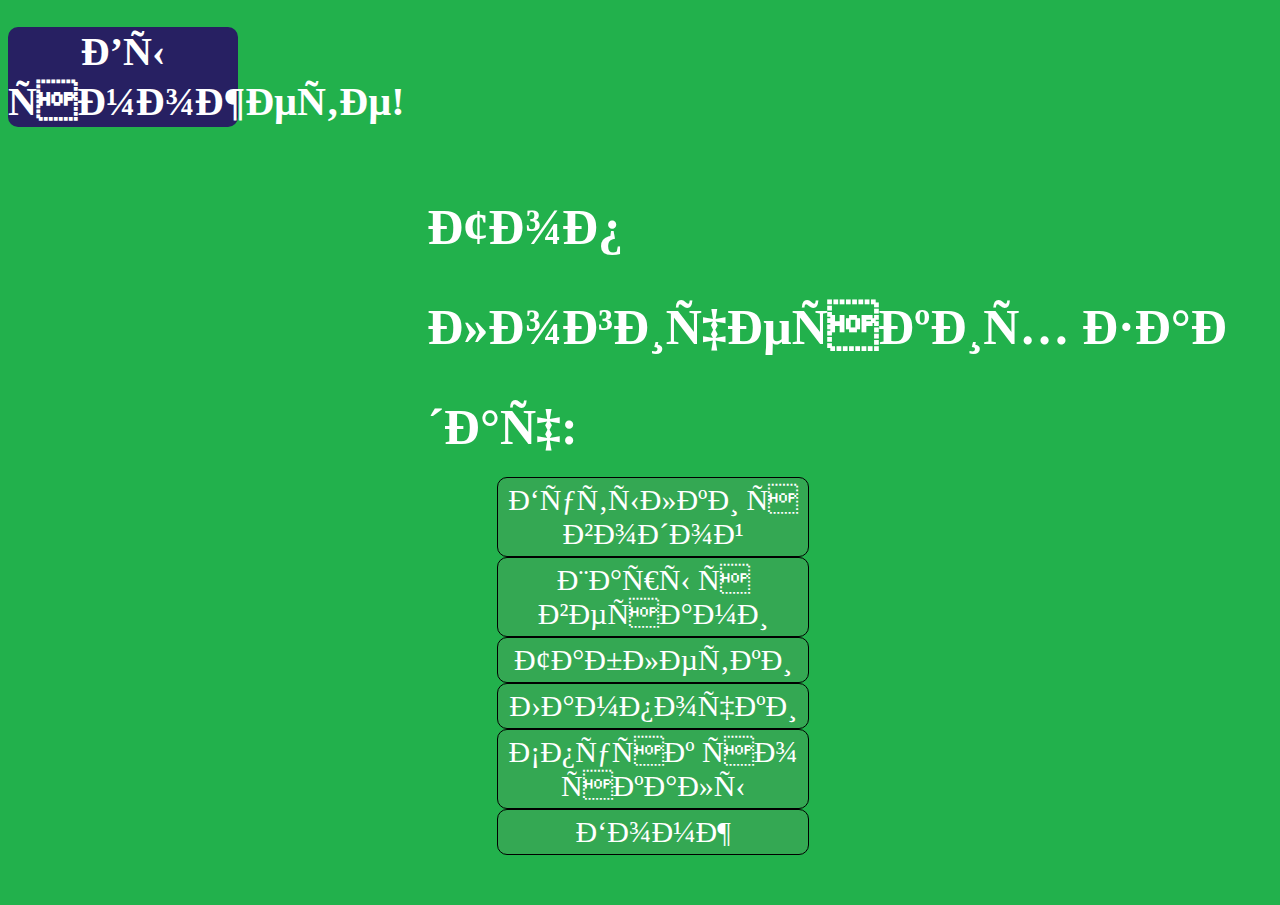
==== index.html @ 08d3e216 "Bomsh" ====
<!DOCTYPE html>
<html>
<head>
<!— Global site tag (gtag.js) - Google Analytics —>
<script async src="https://www.googletagmanager.com/gtag/js?id=UA-148494300-1"></script>
<script>
window.dataLayer = window.dataLayer || [];
function gtag(){dataLayer.push(arguments);}
gtag('js', new Date());

gtag('config', 'UA-148494300-1');
gtag('set', {'user_id': 'USER_ID'}); // Задание идентификатора пользователя с помощью параметра user_id (текущий пользователь).
</script>

 <meta charset="utf 8">
 <link rel="stylesheet" href="style.css">
</head>
<body>
 <h1 class="main">
 Вы сможете!
 </h1>
 <ul> <span class="top">Топ логических задач:</span>
	<li><a href="botl.html">Бутылки с водой</a></li>
	<li><a href="shar.html">Шары с весами</a></li>
	<li><a href="tabl.html">Таблетки</a></li>
	<li><a href="lamp.html">Лампочки</a></li>
	<li><a href="spusk.html">Спуск со скалы</a></li>
	<li>Бомж</li>
 </ul>
</body>
</html>
---- style.css ----
.main{
	font-size:40px;
	background-color: rgb(39,32,98);
	width:230px;
	line-height:50px;
	text-align:center;
	border-radius:10px;
	color:rgb(255,255,255);
}

body{
	background-color:rgb(34,177,76);
}
li{
	list-style-type:none;
	background-color:rgb(52,168,83);
	padding:5px;
	width:300px;
	color:rgb(255,255,255);
	font-weight:300;
	font-size:30px;
	border:1px solid black;
	/*margin-left:30px;*/
	text-align:center;
	margin-left:70px;
	border-radius:10px;
}
ul{
	font-size:50px;
	margin-left:30%;
	color:white;
	font-weight:bold;
}
.bot{
	font-size:40px;
	background-color: rgb(160,65,66);
	width:310px;
	line-height:50px;
	text-align:center;
	border-radius:10px;
	color:rgb(255,255,255);
	margin-left:40%;
}
a{
	text-decoration:none;
	color:white;
}
.obot{
	color:white;
	font-size:20px;
}
.i1{
	border-radius:20px;
	width:100px;o
	height:auto;
	padding:5px;
}
.i2{
	border-radius:20px;
	width:70px;
	height:auto;
	padding:5px;
}
.ans1{
	color:white;
	width:50px;
	background-color:rgb(36,102,54);
	border-radius:10px;
	font-weight:bold;
	text-align:center;
	margin-top:20px;
	margin-left:20px;
}
.a1{
	color:white;
	font-weight:bold;
}
details summary::-webkit-details-marker {
  display:none;
}
.top{
	line-height:2;
}
.back1{
	background-color:rgba(66,133,244,0.5);
	width:70px;
	font-size:20px;
	font-weight:bold;
	text-align:center;
	border-radius:5px;
}
.s1{
	border-radius:10px;
	width:200px;
	height:auto;
}
.s2{
	border-radius:10px;
	width:250px;
	height:auto;
}
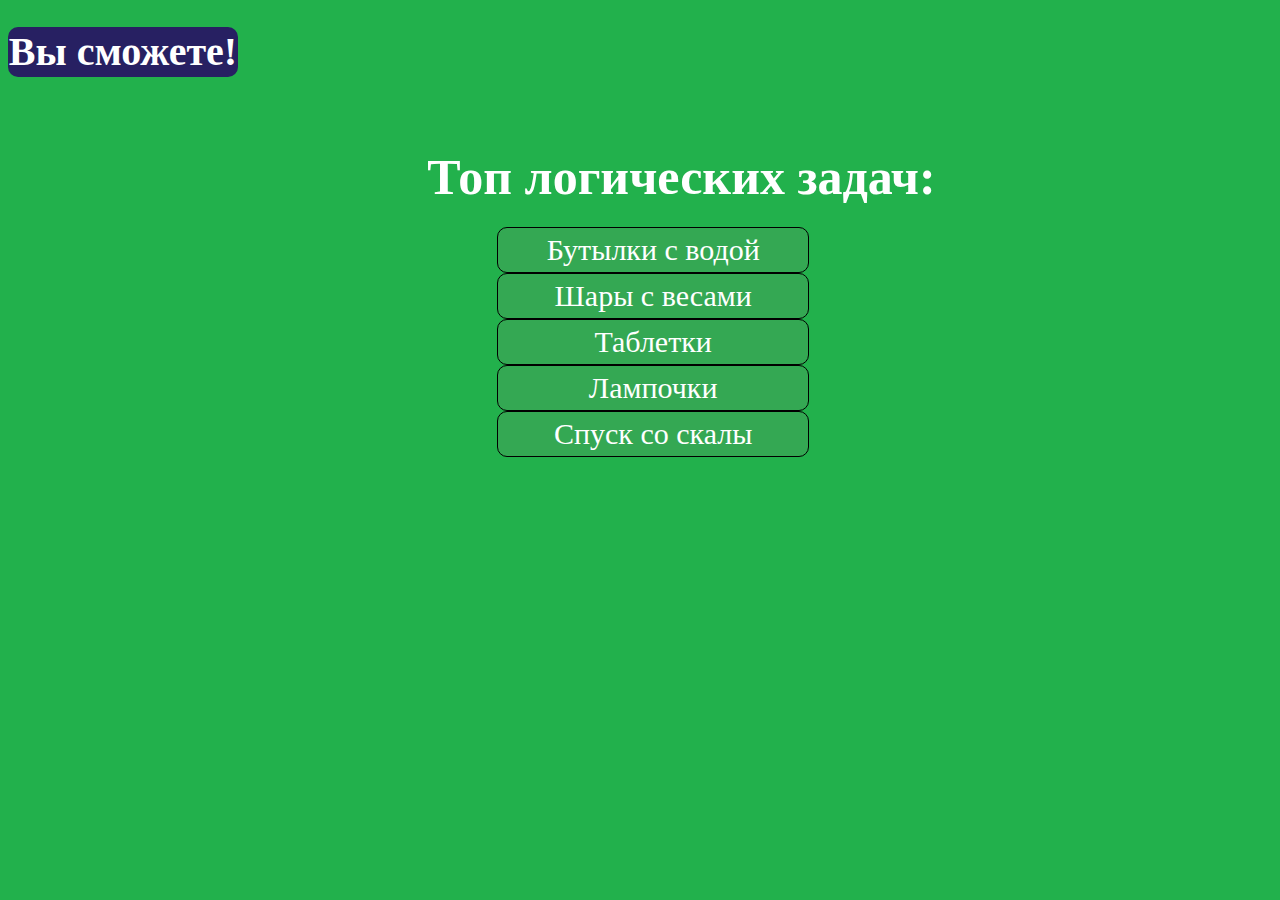
==== commit aad1bdc2: "minus bomsh" ====
--- a/index.html
+++ b/index.html
@@ -1,4 +1,4 @@
-<!DOCTYPE html>
+﻿<!DOCTYPE html>
 <html>
 <head>
 <!— Global site tag (gtag.js) - Google Analytics —>
@@ -25,7 +25,7 @@
 	<li><a href="tabl.html">Таблетки</a></li>
 	<li><a href="lamp.html">Лампочки</a></li>
 	<li><a href="spusk.html">Спуск со скалы</a></li>
-	<li>Бомж</li>
+	
  </ul>
 </body>
 </html>
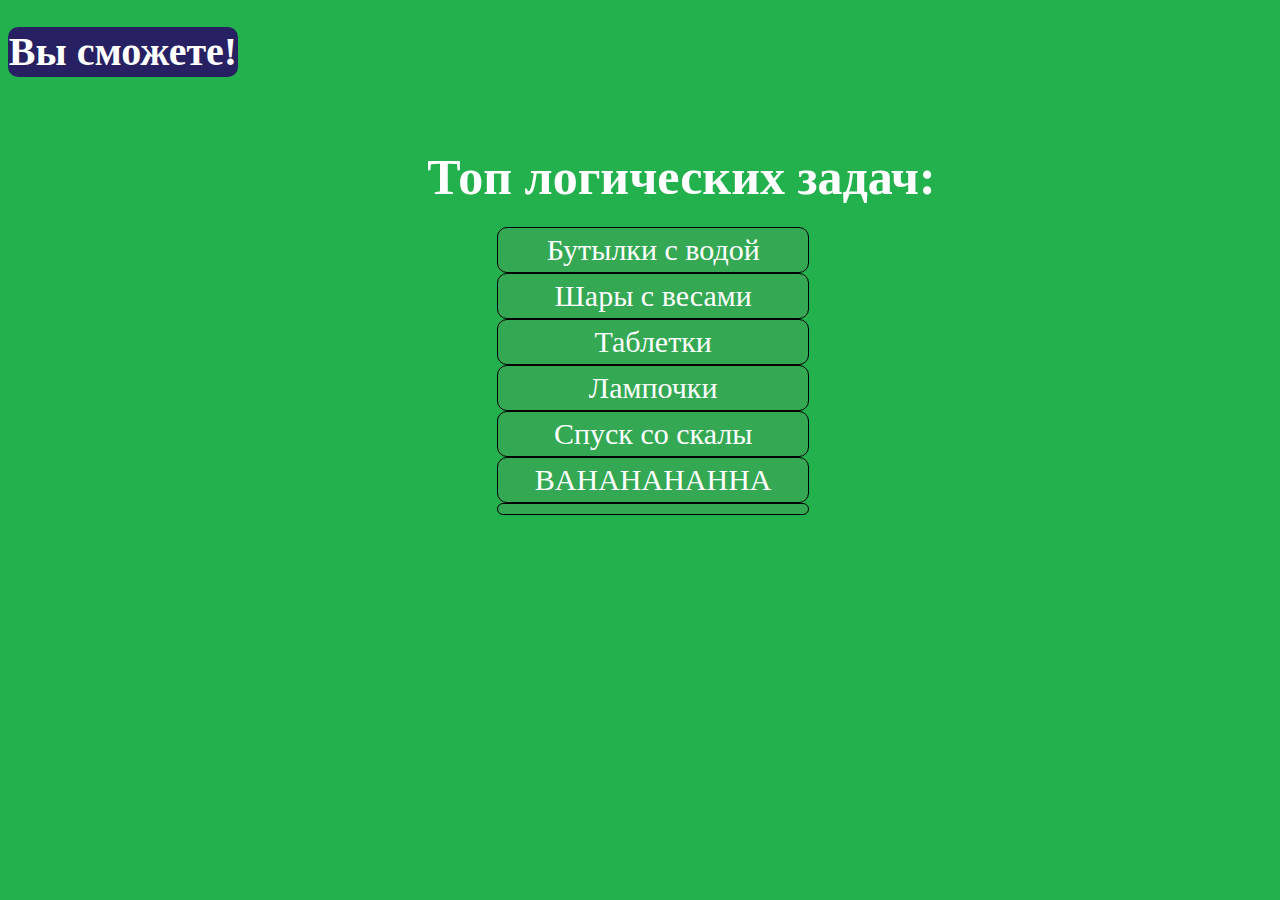
==== commit 45cd53e8: "adssad" ====
--- a/index.html
+++ b/index.html
@@ -25,7 +25,7 @@
 	<li><a href="tabl.html">Таблетки</a></li>
 	<li><a href="lamp.html">Лампочки</a></li>
 	<li><a href="spusk.html">Спуск со скалы</a></li>
-	
+	<li>BAHAHAHAHHA<li>
  </ul>
 </body>
 </html>
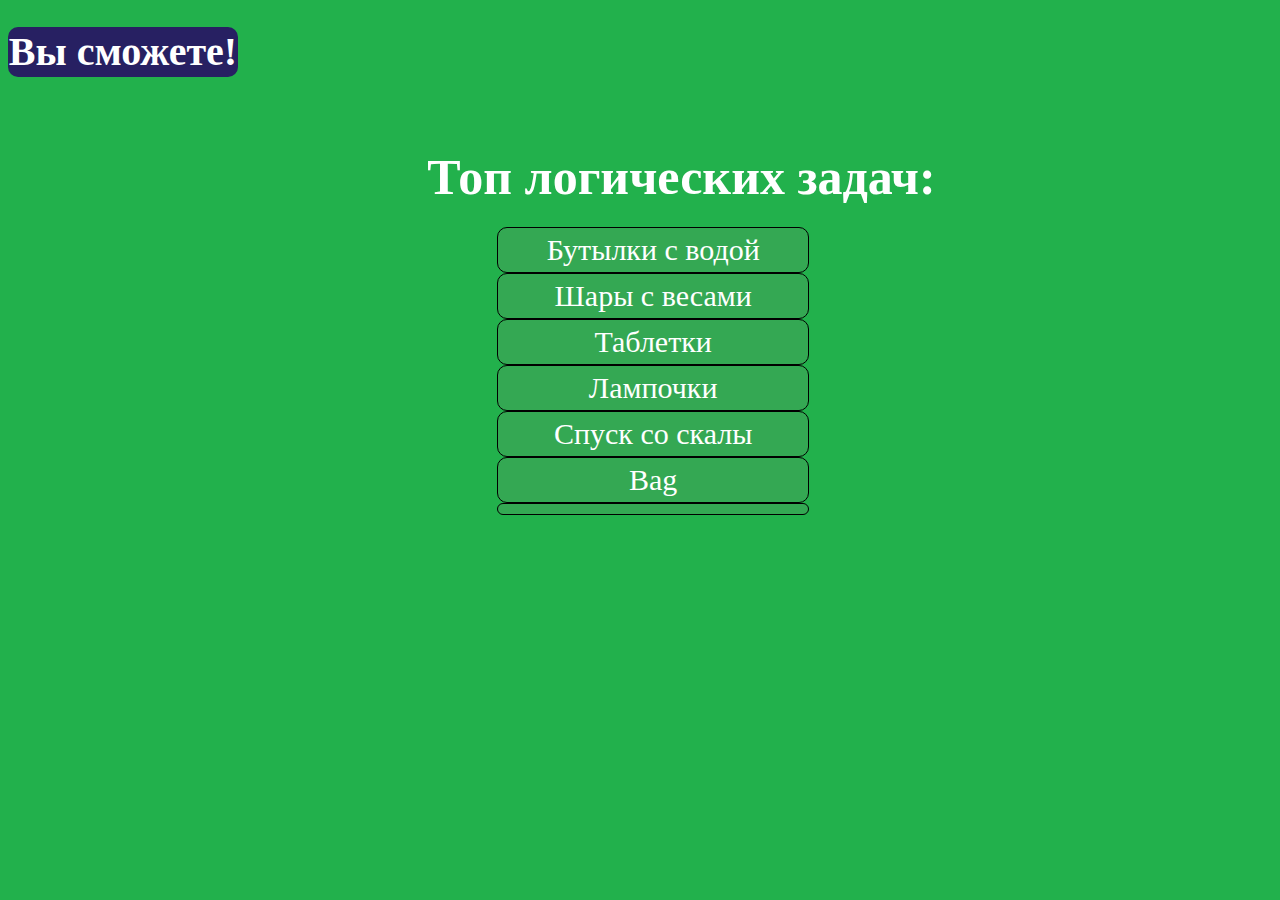
==== commit 9f2f2518: "Made changes" ====
--- a/index.html
+++ b/index.html
@@ -25,7 +25,7 @@
 	<li><a href="tabl.html">Таблетки</a></li>
 	<li><a href="lamp.html">Лампочки</a></li>
 	<li><a href="spusk.html">Спуск со скалы</a></li>
-	<li>BAHAHAHAHHA<li>
+	<li>Bag<li>
  </ul>
 </body>
 </html>
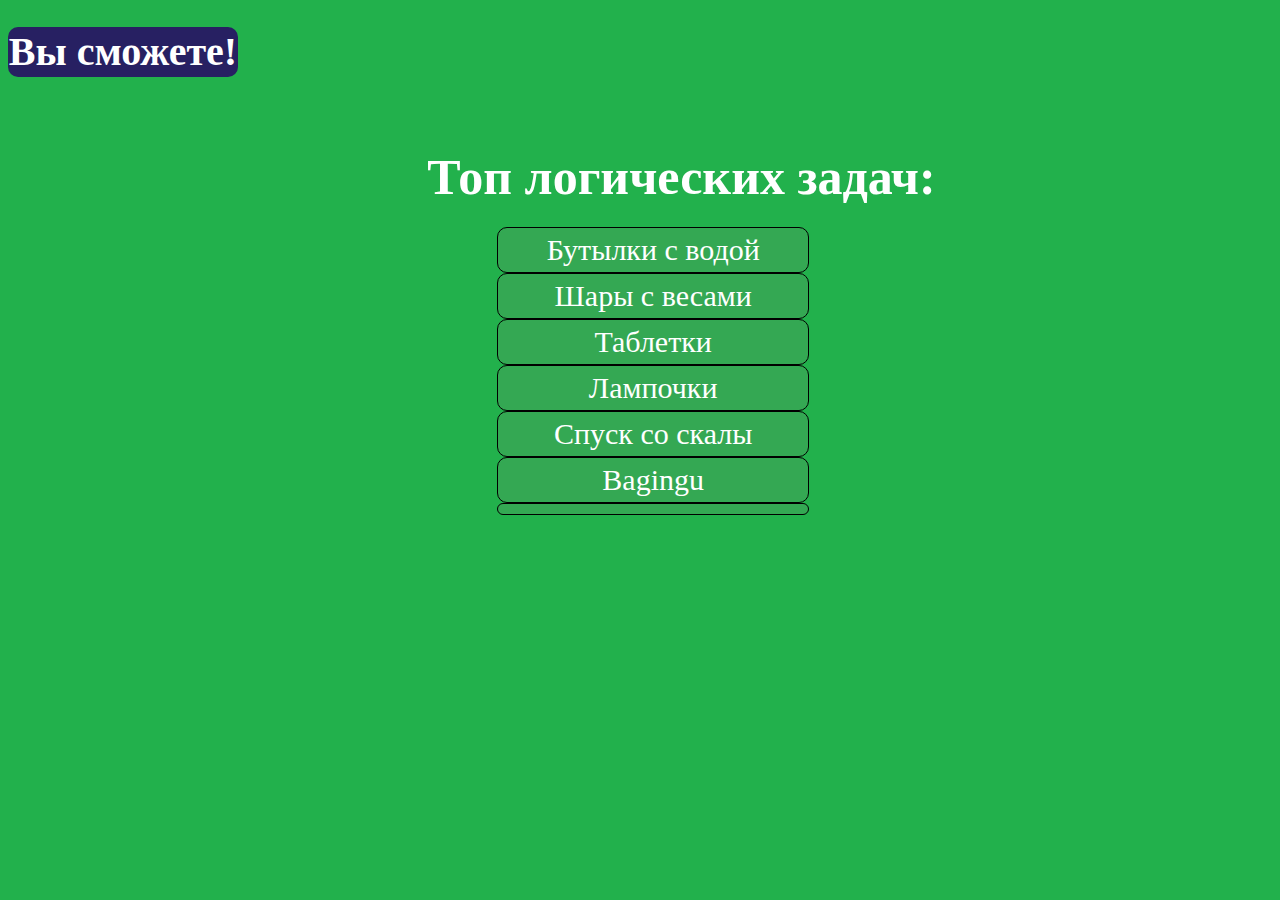
==== commit eb6310b4: "Made one changes" ====
--- a/index.html
+++ b/index.html
@@ -25,7 +25,7 @@
 	<li><a href="tabl.html">Таблетки</a></li>
 	<li><a href="lamp.html">Лампочки</a></li>
 	<li><a href="spusk.html">Спуск со скалы</a></li>
-	<li>Bag<li>
+	<li>Bagingu<li>
  </ul>
 </body>
 </html>
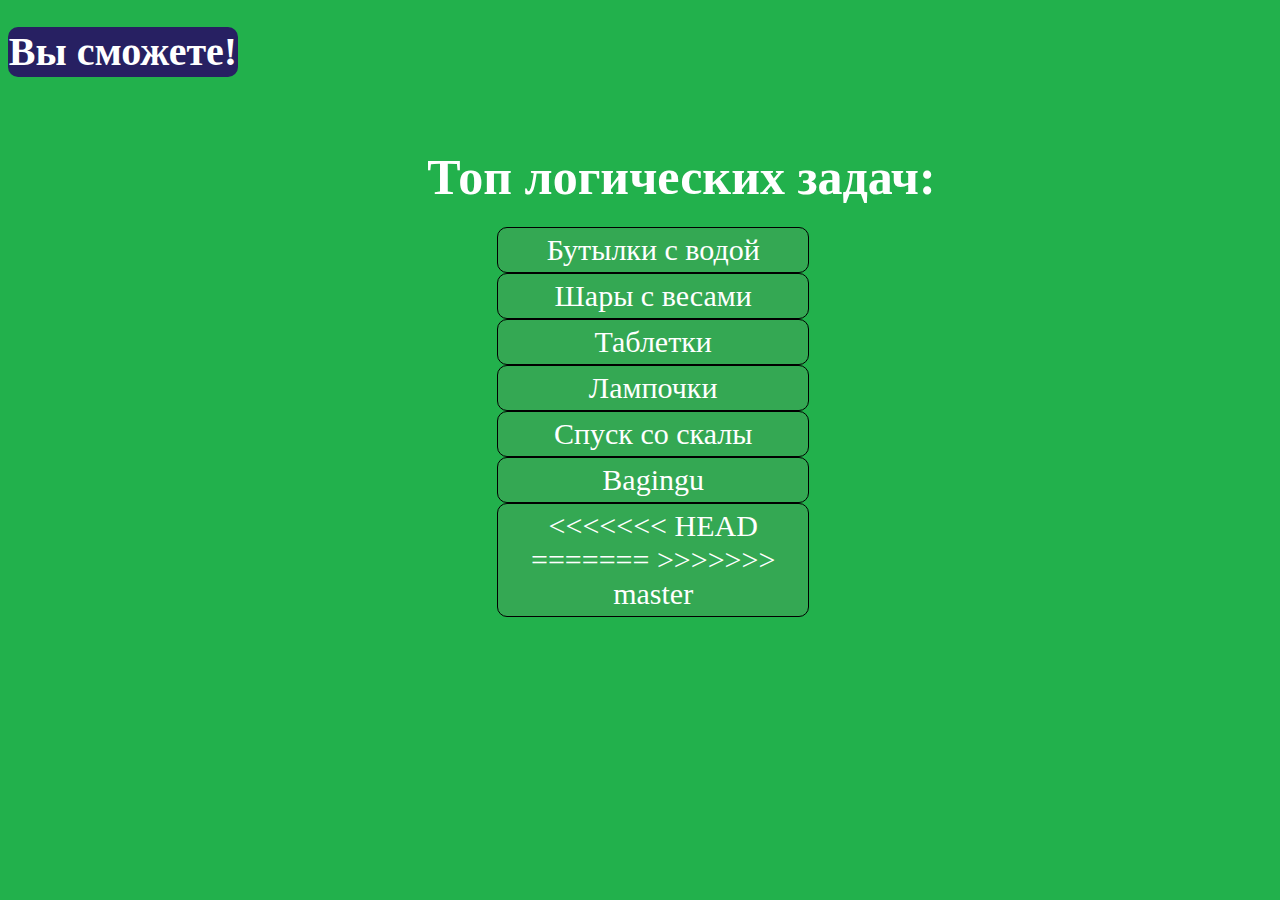
==== commit a23a8104: "Odin" ====
--- a/index.html
+++ b/index.html
@@ -26,6 +26,11 @@
 	<li><a href="lamp.html">Лампочки</a></li>
 	<li><a href="spusk.html">Спуск со скалы</a></li>
 	<li>Bagingu<li>
+<<<<<<< HEAD
+		
+=======
+
+>>>>>>> master
  </ul>
 </body>
 </html>
